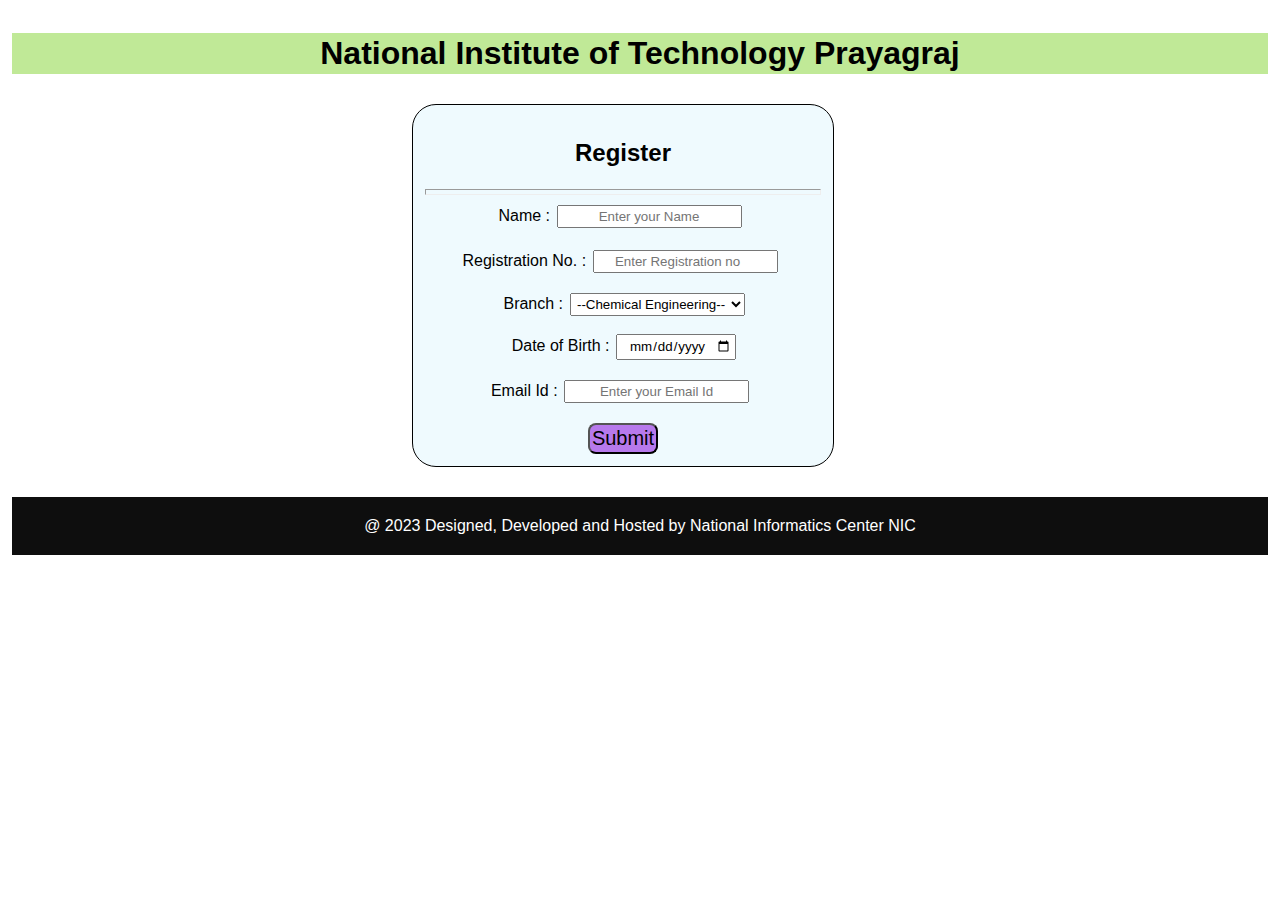
==== index.html @ 65157b86 "Add files via upload" ====
<!DOCTYPE html>
<html lang="en">
<head>
    <meta charset="UTF-8">
    <meta name="viewport" content="width=device-width, initial-scale=1.0">
    <title>Resource Material</title>
    <link rel="stylesheet" href="style.css">
    <link rel="apple-touch-icon" sizes="180x180" href="Asssets\favicon.ico">
    <link rel="icon" type="image.png" sizes="32x32" href="Asssets\favicon.ico">
    <link rel="icon" type="image.png" sizes="16x16" href="Asssets\favicon.ico">
</head>
<body>
    <h1>National Institute of Technology Prayagraj</h1>

    <div id="container">
        <form id="form" action="home.html" onsubmit="return validateForm()" method="POST">
            <h2>Register</h2>
            <hr>
            <div id="name">
            <label for="name">Name :</label>
            <input type="text" id="name" placeholder="Enter your Name" required><b><span class="formError"></span></b>
            </div>
            <br>
            <div id="registration">
            <label for="registration">Registration No. :</label>
            <input type="number" name="registration" placeholder="Enter Registration no" ><b><span class="formError"></span></b>
            </div>
            <br>
            <label for="branch">Branch :</label>
            <select>
                <option id="">--Chemical Engineering--</option>
            </select>
            <br>
            <br>
            <label for="date">Date of Birth :</label>
            <input type="date">
            <br>
            <br>
            <div id="email">
            <label for="email">Email Id :</label>
            <input type="email" name="email" placeholder="Enter your Email Id"><b><span class="formError"></span></b>
            </div>
            <br>
            <input type="submit" id="submit">
        </form>
    </div>

    <div id="footer">
        <p>@ 2023 Designed, Developed and Hosted by National Informatics Center NIC</p>
    </div>
    <script>
        function clearErrors(){
            errors=document.getElementsByClassName("formError");
            for(let item of errors)
            {
                item.innerHTML="";
            }
        };

        function setError(id,error){
            element=document.getElementById(id);
            element.getElementsByClassName("formError")[0].innerHTML=error;
        };

        function validateForm(){
            var returnvalue=true;
            clearErrors();
            var name=document.forms["form"]["name"].value;
            console.log(name);
            if(name.length<5){
                setError("name"," * length of the name is too short");
                returnvalue=false;
            }
            if(name.length>20){
                setError("name"," * length of the name is too long");
                returnvalue=false;
            }
            var email=document.forms["form"]["email"].value;
            console.log(email);
            if(email.charAt(email.length-4)!="."){
                setError("email"," * Email Id entered is not valid");
                returnvalue=false;
            }
            var registration=document.forms["form"]["registration"].value;
            console.log(registration);
            if(registration.length!==8){
                setError("registration"," * Enter a valid Registration No. ");
                returnvalue=false;
            }
            var registration=document.forms["form"]["registration"].value;
            console.log(registration);
            if(registration.charAt(registration.length-7)!="0"){
                setError("registration"," * Enter a valid Registration No.");
                returnvalue=false;
            }
            var registration=document.forms["form"]["registration"].value;
            console.log(registration);
            if(registration.charAt(registration.length-8)!="2"){
                setError("registration"," * Enter a valid Registration No.");
                returnvalue=false;
            }
            return returnvalue;
        };
    </script>
</body>
</html>
---- style.css ----
*{
    font-family: 'Segoe UI', Tahoma, Geneva, Verdana, sans-serif;
    text-align: center;
    padding: 2px;
}

h1{
    background-color: rgba(164, 223, 105, 0.692);
}

#container{
    text-align: center;
    border: 1px solid black;
    border-radius: 24px;
    padding: 10px ;
    margin: 30px 400px; 
    width:400px;
    background-color: rgba(162, 227, 247, 0.175);
}

#submit{
    font-size: 20px;
    border-radius: 8px;
    background-color: rgba(166, 85, 231, 0.781);
}

#submit:hover{
    background-color: rgba(241, 58, 73, 0.829);
}
.formError{
    color:rgba(250, 28, 28, 0.781);
}

#footer{
    background-color: rgba(0, 0, 0, 0.945);
    color:white;
}
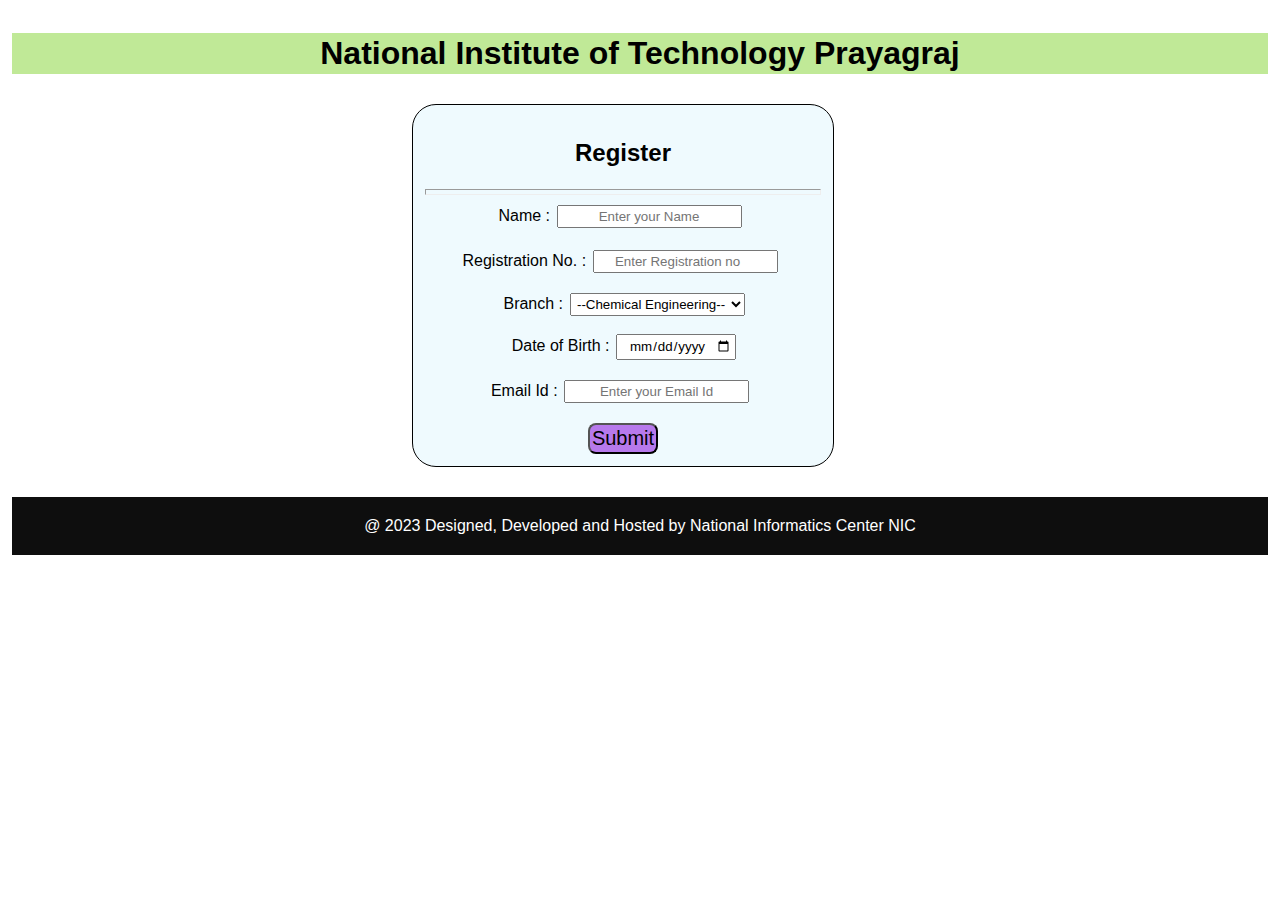
==== commit 883c363d: "Update index.html" ====
--- a/index.html
+++ b/index.html
@@ -13,7 +13,7 @@
     <h1>National Institute of Technology Prayagraj</h1>
 
     <div id="container">
-        <form id="form" action="home.html" onsubmit="return validateForm()" method="POST">
+        <form id="form" action="home.html" onsubmit="return validateForm()" >
             <h2>Register</h2>
             <hr>
             <div id="name">
@@ -41,7 +41,7 @@
             <input type="email" name="email" placeholder="Enter your Email Id"><b><span class="formError"></span></b>
             </div>
             <br>
-            <input type="submit" id="submit">
+            <input type="submit" id="submit" value="Submit">
         </form>
     </div>
 
@@ -103,4 +103,4 @@
         };
     </script>
 </body>
-</html>+</html>
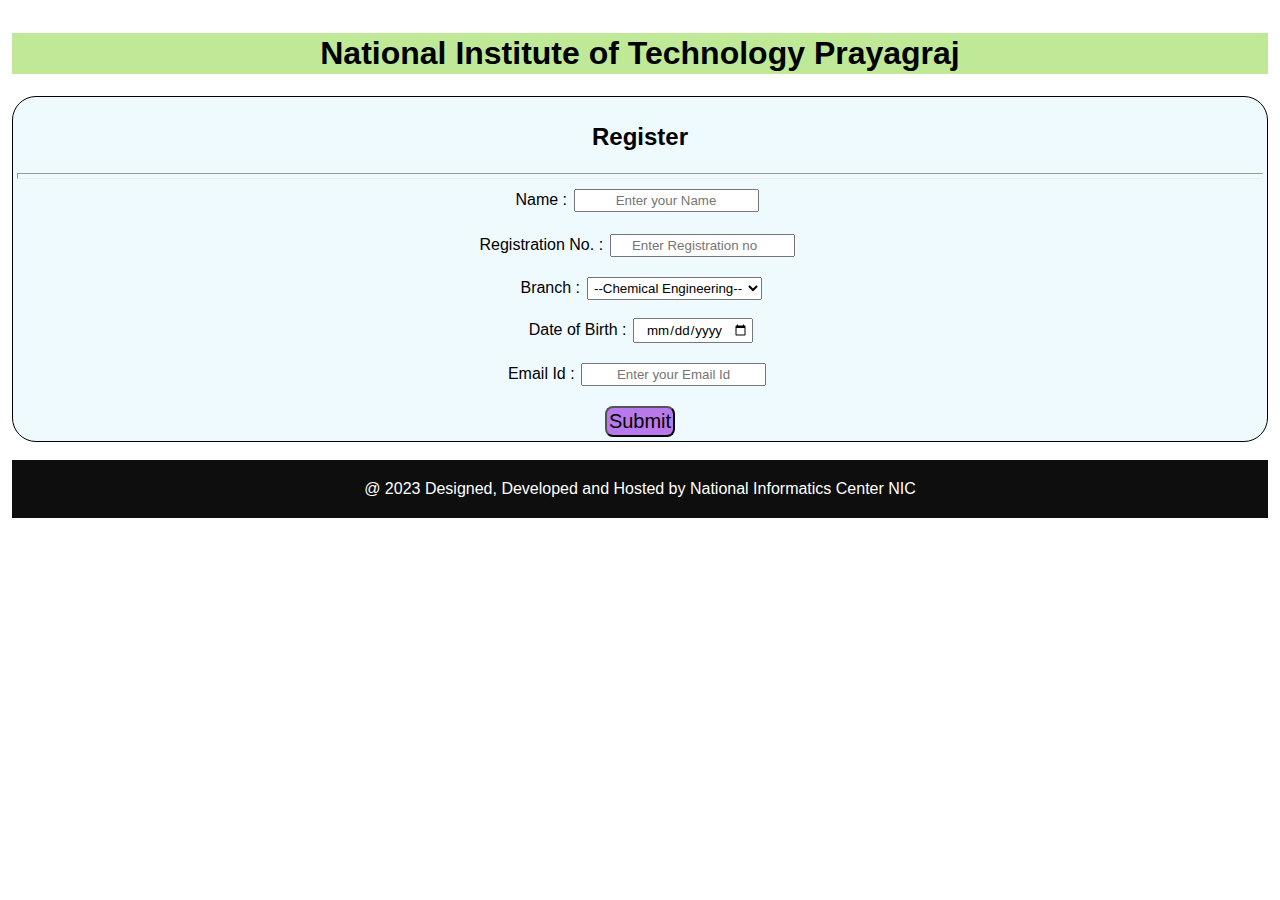
==== commit cbc7f9f6: "Update index.html" ====
--- a/index.html
+++ b/index.html
@@ -45,6 +45,7 @@
         </form>
     </div>
 
+    <br>
     <div id="footer">
         <p>@ 2023 Designed, Developed and Hosted by National Informatics Center NIC</p>
     </div>
--- a/style.css
+++ b/style.css
@@ -12,9 +12,8 @@
     text-align: center;
     border: 1px solid black;
     border-radius: 24px;
-    padding: 10px ;
-    margin: 30px 400px; 
-    width:400px;
+    display: block;
+    flex-wrap: wrap;
     background-color: rgba(162, 227, 247, 0.175);
 }
 
@@ -34,4 +33,4 @@
 #footer{
     background-color: rgba(0, 0, 0, 0.945);
     color:white;
-}+}
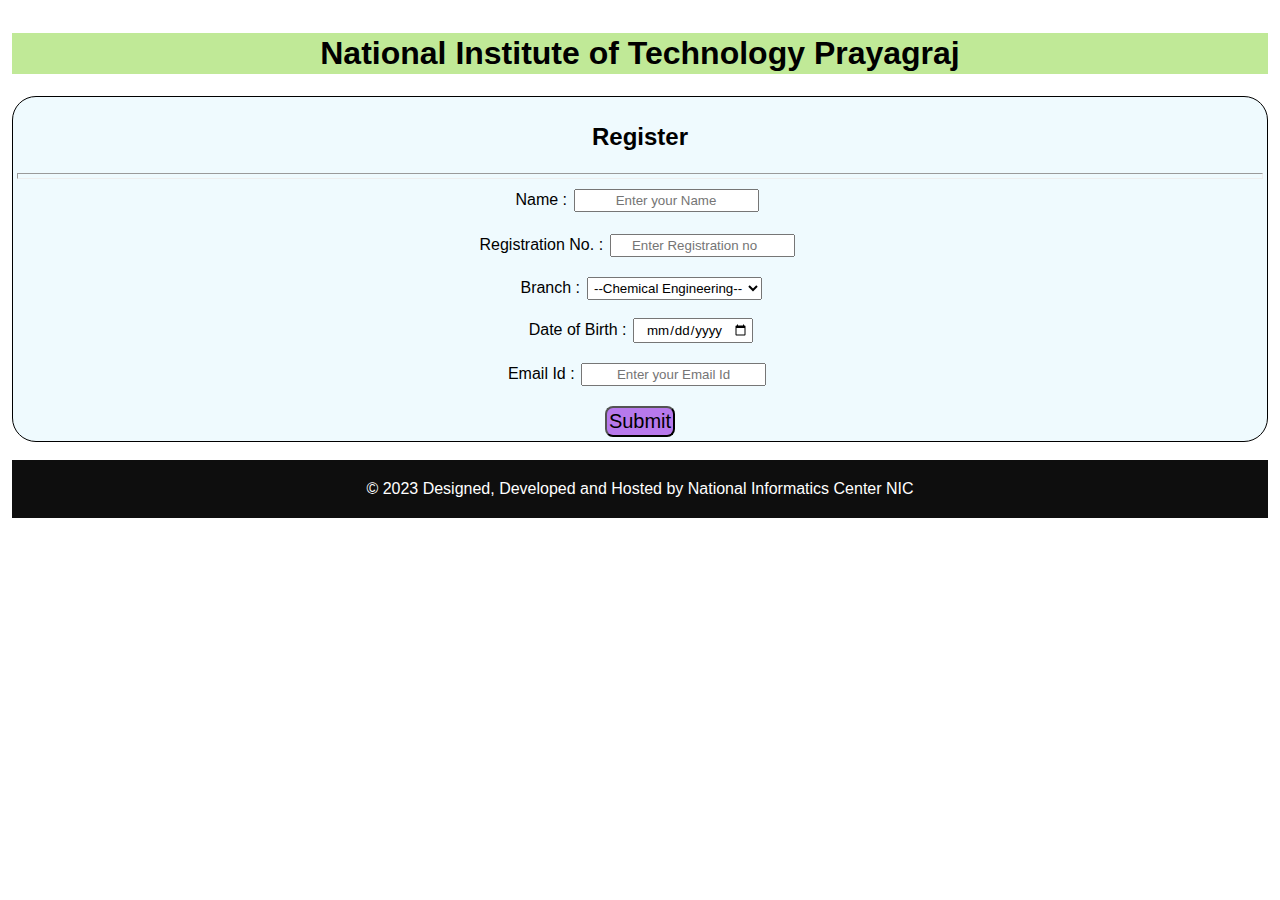
==== commit 093c4a25: "Update index.html" ====
--- a/index.html
+++ b/index.html
@@ -47,7 +47,7 @@
 
     <br>
     <div id="footer">
-        <p>@ 2023 Designed, Developed and Hosted by National Informatics Center NIC</p>
+        <p>&copy 2023 Designed, Developed and Hosted by National Informatics Center NIC</p>
     </div>
     <script>
         function clearErrors(){
